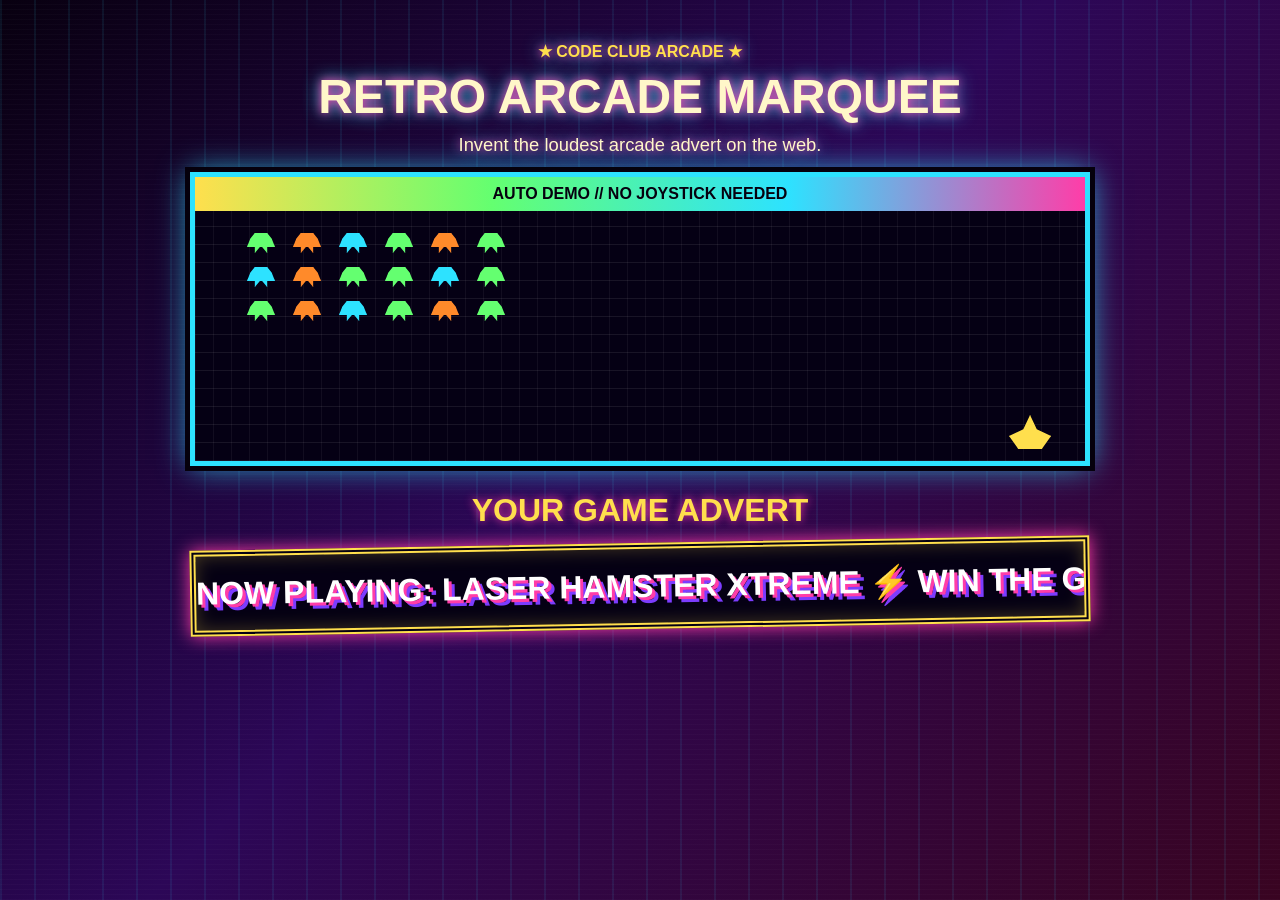
==== en/code/retro-arcade-marquee-complete/index.html @ 1bd1303f "initial content" ====
<!DOCTYPE html>
<html lang="en">
<head>
  <meta charset="utf-8">
  <meta name="viewport" content="width=device-width, initial-scale=1">
  <title>Retro Arcade Marquee</title>
  <link rel="stylesheet" href="style.css">
  <script src="arcade-helper.js" defer></script>
</head>
<body>
  <div class="page-shell">
    <header class="hero">
      <p class="eyebrow">&#9733; CODE CLUB ARCADE &#9733;</p>
      <h1>Retro Arcade Marquee</h1>
      <p class="tagline">Invent the loudest arcade advert on the web.</p>
    </header>

    <main>
      <section class="attract-screen" aria-label="Automatic arcade demo">
        <div class="screen-bar">AUTO DEMO // NO JOYSTICK NEEDED</div>
        <div id="arcade-demo" class="arcade-demo" aria-hidden="true"></div>
      </section>

      <section class="promo-zone" aria-labelledby="promo-title">
        <h2 id="promo-title">Your game advert</h2>
        <!-- The helper demo above runs by itself, so this advert is the main thing to remix. -->
        <div class="marquee" aria-label="Scrolling arcade advert">
          <p class="marquee__text">
            NOW PLAYING: LASER HAMSTER XTREME &#9889; WIN THE GALAXY &#9889; FREE LASERS WITH EVERY MOON BURGER
          </p>
        </div>
      </section>
    </main>
  </div>
</body>
</html>
---- en/code/retro-arcade-marquee-complete/style.css ----
/* The page is styled like a bright arcade cabinet, ready for your marquee. */
:root {
  --page-bg: #080010;
  --panel: #18002e;
  --ink: #fff7c9;
  --pink: #ff3da8;
  --cyan: #2de2ff;
  --yellow: #ffdf4d;
  --lime: #64ff70;
  --orange: #ff8a2a;
  --purple: #7c3cff;
}

* {
  box-sizing: border-box;
}

body {
  min-height: 100vh;
  margin: 0;
  color: var(--ink);
  font-family: "Trebuchet MS", Verdana, sans-serif;
  background:
    repeating-linear-gradient(90deg, rgba(45, 226, 255, 0.08) 0 2px, transparent 2px 34px),
    linear-gradient(135deg, #080010 0%, #2c0757 48%, #390421 100%);
}

body::before {
  position: fixed;
  inset: 0;
  z-index: -1;
  content: "";
  background: repeating-linear-gradient(0deg, rgba(255, 255, 255, 0.08) 0 1px, transparent 1px 5px);
  opacity: 0.28;
}

.page-shell {
  width: min(900px, calc(100% - 24px));
  margin: 0 auto;
  padding: 24px 0 34px;
}

.hero {
  padding: 18px 10px 16px;
  text-align: center;
  text-shadow: 0 0 10px var(--pink), 0 0 18px var(--cyan);
}

.eyebrow {
  margin: 0 0 8px;
  color: var(--yellow);
  font-weight: 900;
}

h1 {
  margin: 0;
  font-family: Impact, "Arial Black", sans-serif;
  font-size: 3rem;
  letter-spacing: 0;
  text-transform: uppercase;
}

.tagline {
  margin: 10px 0 0;
  font-size: 1.15rem;
}

.attract-screen {
  overflow: hidden;
  border: 5px solid var(--cyan);
  background: var(--panel);
  box-shadow: 0 0 0 5px #05000c, 0 0 30px rgba(45, 226, 255, 0.8);
}

.screen-bar {
  padding: 8px 12px;
  color: #06000f;
  font-weight: 900;
  text-align: center;
  background: linear-gradient(90deg, var(--yellow), var(--lime), var(--cyan), var(--pink));
}

.arcade-demo {
  position: relative;
  height: 250px;
  overflow: hidden;
  background:
    repeating-linear-gradient(0deg, rgba(255, 255, 255, 0.08) 0 1px, transparent 1px 18px),
    repeating-linear-gradient(90deg, rgba(255, 255, 255, 0.05) 0 1px, transparent 1px 18px),
    #050014;
}

.alien {
  position: absolute;
  width: 28px;
  height: 20px;
  background: var(--lime);
  clip-path: polygon(12% 28%, 28% 0, 72% 0, 88% 28%, 100% 70%, 72% 70%, 72% 100%, 54% 70%, 46% 70%, 28% 100%, 28% 70%, 0 70%);
  box-shadow: 0 0 12px var(--lime);
  transition: opacity 180ms ease, transform 180ms ease;
}

.alien:nth-child(3n) {
  background: var(--orange);
  box-shadow: 0 0 12px var(--orange);
}

.alien:nth-child(4n) {
  background: var(--cyan);
  box-shadow: 0 0 12px var(--cyan);
}

.alien.hit {
  opacity: 0;
  transform: scale(0.2);
}

.cannon {
  position: absolute;
  bottom: 12px;
  width: 42px;
  height: 34px;
  background: var(--yellow);
  clip-path: polygon(50% 0, 66% 42%, 100% 62%, 78% 100%, 22% 100%, 0 62%, 34% 42%);
  box-shadow: 0 0 16px var(--yellow);
}

.laser {
  position: absolute;
  bottom: 44px;
  width: 5px;
  height: 42px;
  border-radius: 999px;
  background: #ffffff;
  box-shadow: 0 0 10px #ffffff, 0 0 18px var(--pink);
  animation: laser-blast 650ms linear forwards;
}

@keyframes laser-blast {
  from {
    transform: translateY(0);
    opacity: 1;
  }

  to {
    transform: translateY(-230px);
    opacity: 0;
  }
}

.promo-zone {
  padding: 26px 0 8px;
  text-align: center;
}

.promo-zone h2 {
  margin: 0 0 14px;
  color: var(--yellow);
  font-family: Impact, "Arial Black", sans-serif;
  font-size: 2rem;
  letter-spacing: 0;
  text-transform: uppercase;
  text-shadow: 0 0 10px var(--pink);
}

.marquee {
  width: 100%;
  overflow: hidden;
  border: 6px double var(--yellow);
  background: #050014;
  box-shadow: 0 0 18px var(--pink), inset 0 0 18px rgba(255, 223, 77, 0.25);
  transform: rotate(-1deg);
}

.marquee__text {
  display: inline-block;
  min-width: max-content;
  margin: 0;
  padding: 18px 0;
  color: #ffffff;
  font-family: Impact, "Arial Black", sans-serif;
  font-size: 2rem;
  font-weight: 900;
  letter-spacing: 0;
  text-shadow: 3px 3px 0 var(--pink), 6px 6px 0 var(--purple);
  text-transform: uppercase;
  white-space: nowrap;
  animation: scroll-left 11s linear infinite;
}

@keyframes scroll-left {
  from {
    transform: translateX(100%);
  }

  to {
    transform: translateX(-100%);
  }
}

@media (max-width: 560px) {
  h1 {
    font-size: 2.2rem;
  }

  .arcade-demo {
    height: 220px;
  }

  .marquee__text {
    font-size: 1.5rem;
  }
}

@media (prefers-reduced-motion: reduce) {
  .laser,
  .marquee__text {
    animation: none;
  }
}
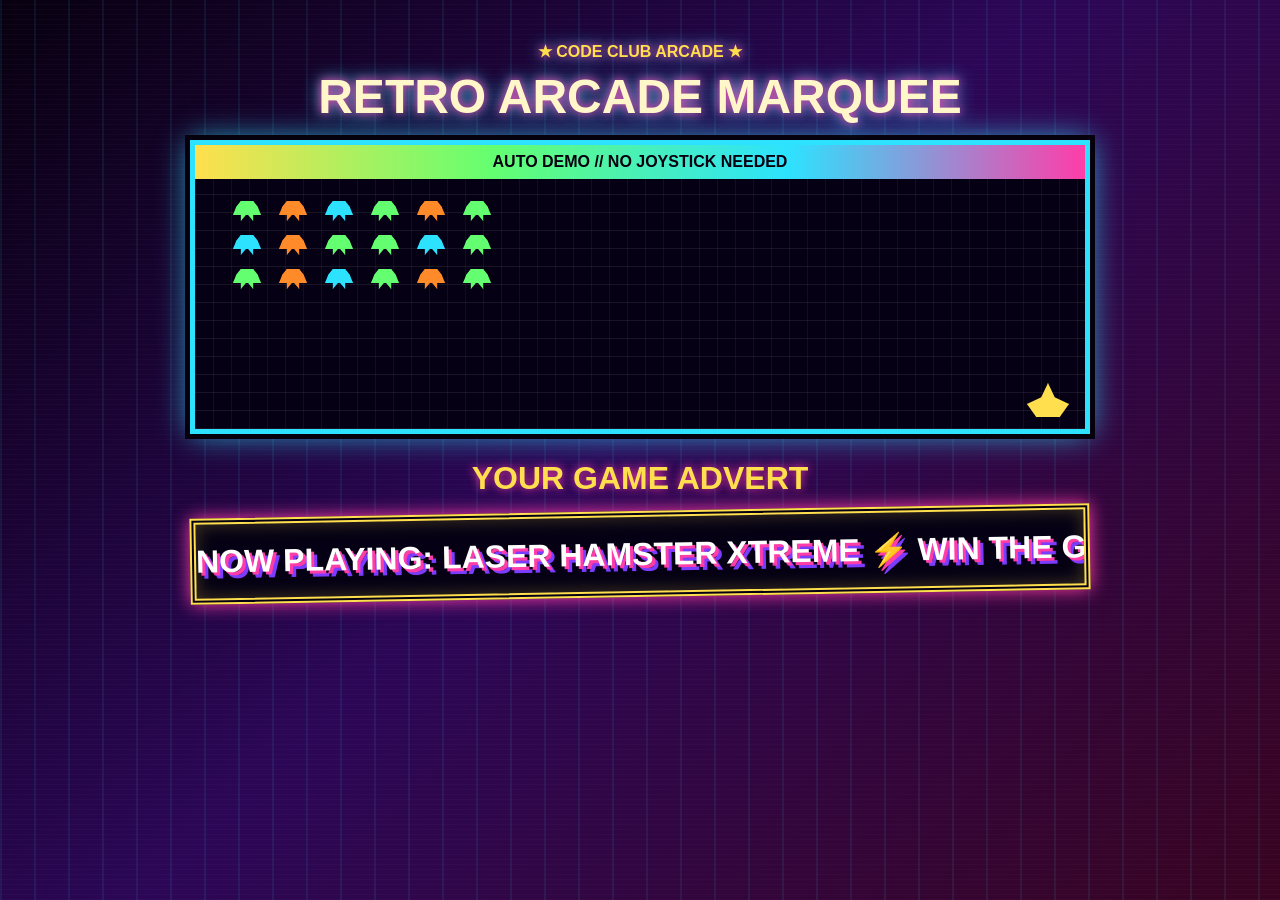
==== commit 4558ba02: "updates to class namnes" ====
--- a/en/code/retro-arcade-marquee-complete/index.html
+++ b/en/code/retro-arcade-marquee-complete/index.html
@@ -12,7 +12,6 @@
     <header class="hero">
       <p class="eyebrow">&#9733; CODE CLUB ARCADE &#9733;</p>
       <h1>Retro Arcade Marquee</h1>
-      <p class="tagline">Invent the loudest arcade advert on the web.</p>
     </header>
 
     <main>
@@ -23,9 +22,9 @@
 
       <section class="promo-zone" aria-labelledby="promo-title">
         <h2 id="promo-title">Your game advert</h2>
-        <!-- The helper demo above runs by itself, so this advert is the main thing to remix. -->
+        <!-- The marquee is your scrolling advert for an invented arcade game. -->
         <div class="marquee" aria-label="Scrolling arcade advert">
-          <p class="marquee__text">
+          <p class="marquee-text">
             NOW PLAYING: LASER HAMSTER XTREME &#9889; WIN THE GALAXY &#9889; FREE LASERS WITH EVERY MOON BURGER
           </p>
         </div>
--- a/en/code/retro-arcade-marquee-complete/style.css
+++ b/en/code/retro-arcade-marquee-complete/style.css
@@ -172,7 +172,7 @@
   transform: rotate(-1deg);
 }
 
-.marquee__text {
+.marquee-text {
   display: inline-block;
   min-width: max-content;
   margin: 0;
@@ -207,14 +207,14 @@
     height: 220px;
   }
 
-  .marquee__text {
+  .marquee-text {
     font-size: 1.5rem;
   }
 }
 
 @media (prefers-reduced-motion: reduce) {
   .laser,
-  .marquee__text {
+  .marquee-text {
     animation: none;
   }
 }
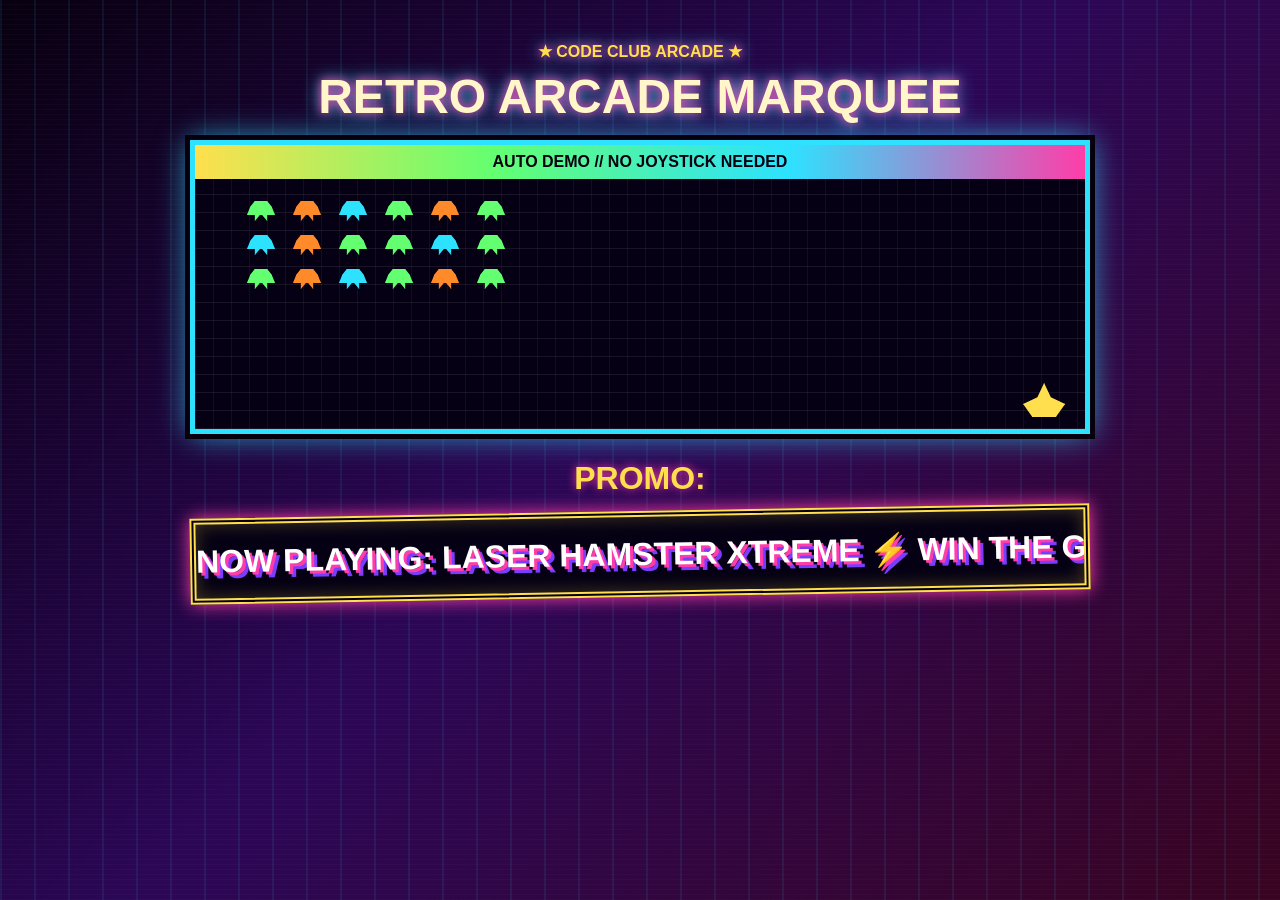
==== commit bf886af5: "updates" ====
--- a/en/code/retro-arcade-marquee-complete/index.html
+++ b/en/code/retro-arcade-marquee-complete/index.html
@@ -13,15 +13,13 @@
       <p class="eyebrow">&#9733; CODE CLUB ARCADE &#9733;</p>
       <h1>Retro Arcade Marquee</h1>
     </header>
-
     <main>
       <section class="attract-screen" aria-label="Automatic arcade demo">
         <div class="screen-bar">AUTO DEMO // NO JOYSTICK NEEDED</div>
         <div id="arcade-demo" class="arcade-demo" aria-hidden="true"></div>
       </section>
-
       <section class="promo-zone" aria-labelledby="promo-title">
-        <h2 id="promo-title">Your game advert</h2>
+        <h2 id="promo-title">Promo:</h2>
         <!-- The marquee is your scrolling advert for an invented arcade game. -->
         <div class="marquee" aria-label="Scrolling arcade advert">
           <p class="marquee-text">
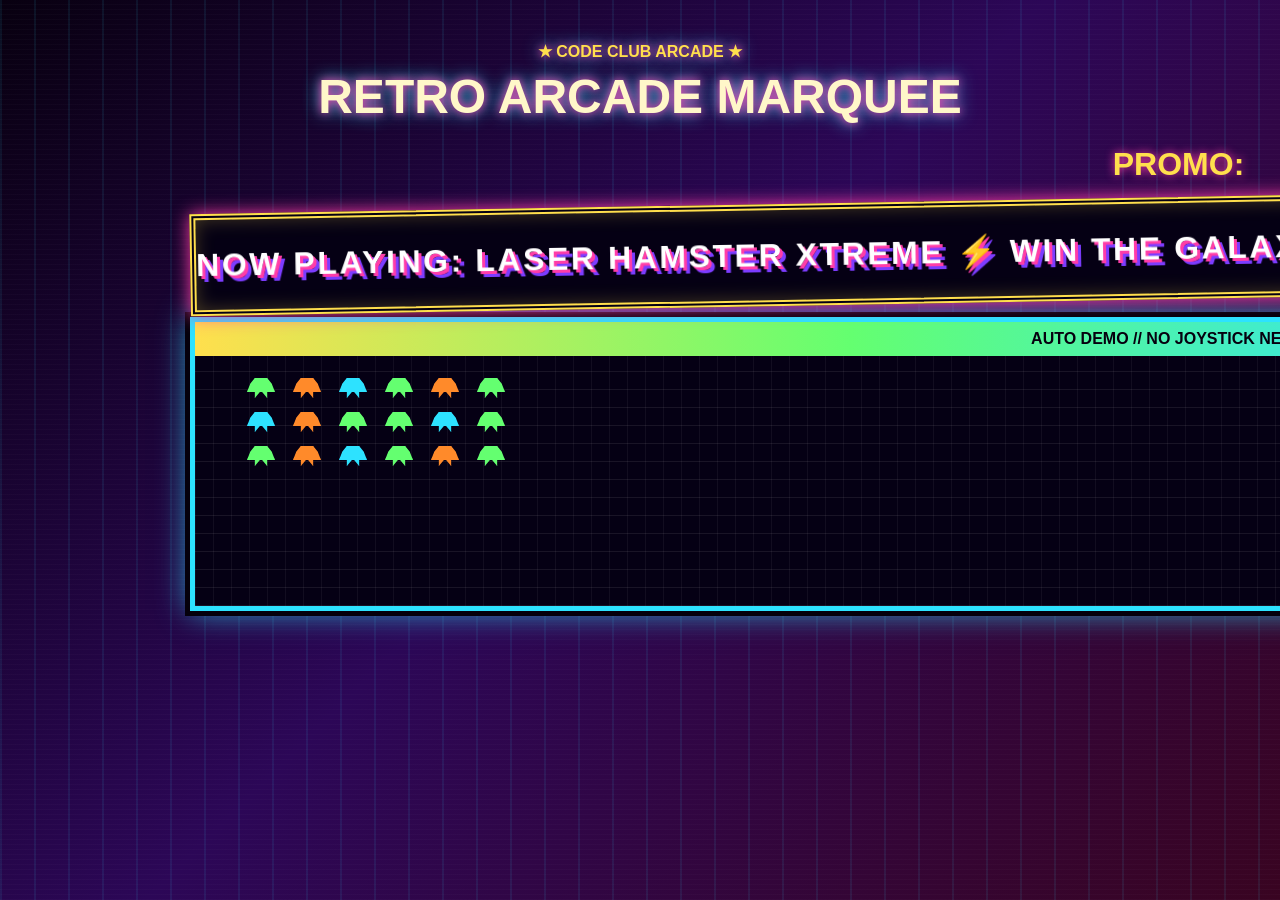
==== commit 7cdba31f: "updates" ====
--- a/en/code/retro-arcade-marquee-complete/index.html
+++ b/en/code/retro-arcade-marquee-complete/index.html
@@ -5,6 +5,7 @@
   <meta name="viewport" content="width=device-width, initial-scale=1">
   <title>Retro Arcade Marquee</title>
   <link rel="stylesheet" href="style.css">
+  <link rel="stylesheet" href="marquee.css">
   <script src="arcade-helper.js" defer></script>
 </head>
 <body>
@@ -14,10 +15,6 @@
       <h1>Retro Arcade Marquee</h1>
     </header>
     <main>
-      <section class="attract-screen" aria-label="Automatic arcade demo">
-        <div class="screen-bar">AUTO DEMO // NO JOYSTICK NEEDED</div>
-        <div id="arcade-demo" class="arcade-demo" aria-hidden="true"></div>
-      </section>
       <section class="promo-zone" aria-labelledby="promo-title">
         <h2 id="promo-title">Promo:</h2>
         <!-- The marquee is your scrolling advert for an invented arcade game. -->
@@ -27,6 +24,10 @@
           </p>
         </div>
       </section>
+      <section class="attract-screen" aria-label="Automatic arcade demo">
+        <div class="screen-bar">AUTO DEMO // NO JOYSTICK NEEDED</div>
+        <div id="arcade-demo" class="arcade-demo" aria-hidden="true"></div>
+      </section>
     </main>
   </div>
 </body>
--- a/en/code/retro-arcade-marquee-complete/style.css
+++ b/en/code/retro-arcade-marquee-complete/style.css
@@ -46,6 +46,11 @@
   text-shadow: 0 0 10px var(--pink), 0 0 18px var(--cyan);
 }
 
+main {
+  display: grid;
+  gap: 18px;
+}
+
 .eyebrow {
   margin: 0 0 8px;
   color: var(--yellow);
@@ -58,11 +63,6 @@
   font-size: 3rem;
   letter-spacing: 0;
   text-transform: uppercase;
-}
-
-.tagline {
-  margin: 10px 0 0;
-  font-size: 1.15rem;
 }
 
 .attract-screen {
@@ -149,7 +149,7 @@
 }
 
 .promo-zone {
-  padding: 26px 0 8px;
+  padding: 6px 0 0;
   text-align: center;
 }
 
@@ -163,41 +163,6 @@
   text-shadow: 0 0 10px var(--pink);
 }
 
-.marquee {
-  width: 100%;
-  overflow: hidden;
-  border: 6px double var(--yellow);
-  background: #050014;
-  box-shadow: 0 0 18px var(--pink), inset 0 0 18px rgba(255, 223, 77, 0.25);
-  transform: rotate(-1deg);
-}
-
-.marquee-text {
-  display: inline-block;
-  min-width: max-content;
-  margin: 0;
-  padding: 18px 0;
-  color: #ffffff;
-  font-family: Impact, "Arial Black", sans-serif;
-  font-size: 2rem;
-  font-weight: 900;
-  letter-spacing: 0;
-  text-shadow: 3px 3px 0 var(--pink), 6px 6px 0 var(--purple);
-  text-transform: uppercase;
-  white-space: nowrap;
-  animation: scroll-left 11s linear infinite;
-}
-
-@keyframes scroll-left {
-  from {
-    transform: translateX(100%);
-  }
-
-  to {
-    transform: translateX(-100%);
-  }
-}
-
 @media (max-width: 560px) {
   h1 {
     font-size: 2.2rem;
@@ -206,15 +171,10 @@
   .arcade-demo {
     height: 220px;
   }
-
-  .marquee-text {
-    font-size: 1.5rem;
-  }
 }
 
 @media (prefers-reduced-motion: reduce) {
-  .laser,
-  .marquee-text {
+  .laser {
     animation: none;
   }
 }
--- a/en/code/retro-arcade-marquee-complete/marquee.css
+++ b/en/code/retro-arcade-marquee-complete/marquee.css
@@ -0,0 +1,48 @@
+/* Add your scrolling marquee styles in this file. */
+.marquee {
+  overflow: hidden;
+  padding: 8px 0;
+  border: 6px double var(--yellow);
+  background: #050014;
+  box-shadow: 0 0 18px var(--pink), inset 0 0 18px rgba(255, 223, 77, 0.25);
+  transform: rotate(-1deg);
+}
+
+.marquee-text {
+  display: inline-block;
+  min-width: max-content;
+  margin: 0;
+  padding: 18px 0;
+  color: #ffffff;
+  font-family: Impact, "Arial Black", sans-serif;
+  font-size: 2rem;
+  font-weight: 900;
+  letter-spacing: 0.08em;
+  text-shadow: 3px 3px 0 var(--pink), 6px 6px 0 var(--purple);
+  text-transform: uppercase;
+  white-space: nowrap;
+  animation: scroll-left 11s linear infinite;
+}
+
+/* Move the whole message across the sign. */
+@keyframes scroll-left {
+  from {
+    transform: translateX(100%);
+  }
+
+  to {
+    transform: translateX(-100%);
+  }
+}
+
+@media (max-width: 560px) {
+  .marquee-text {
+    font-size: 1.5rem;
+  }
+}
+
+@media (prefers-reduced-motion: reduce) {
+  .marquee-text {
+    animation: none;
+  }
+}
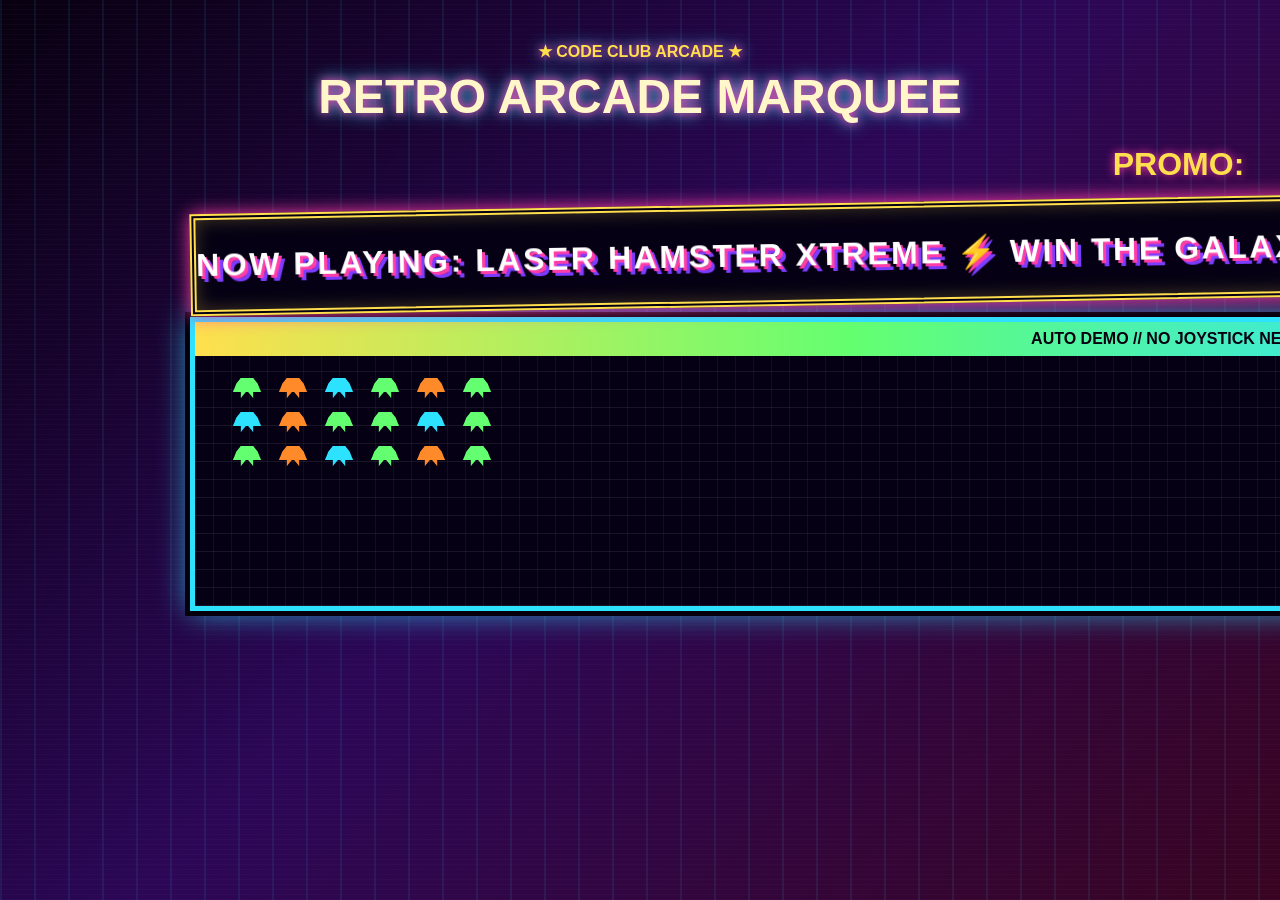
==== commit 4e6ac0e0: "Resolve CE comments from Jenni Hutchings - Promo text in code is now normal case, matching the step " ====
--- a/en/code/retro-arcade-marquee-complete/index.html
+++ b/en/code/retro-arcade-marquee-complete/index.html
@@ -20,7 +20,7 @@
         <!-- The marquee is your scrolling advert for an invented arcade game. -->
         <div class="marquee" aria-label="Scrolling arcade advert">
           <p class="marquee-text">
-            NOW PLAYING: LASER HAMSTER XTREME &#9889; WIN THE GALAXY &#9889; FREE LASERS WITH EVERY MOON BURGER
+            Now playing: Laser Hamster Xtreme &#9889; Win the galaxy &#9889; Free lasers with every moon burger
           </p>
         </div>
       </section>
